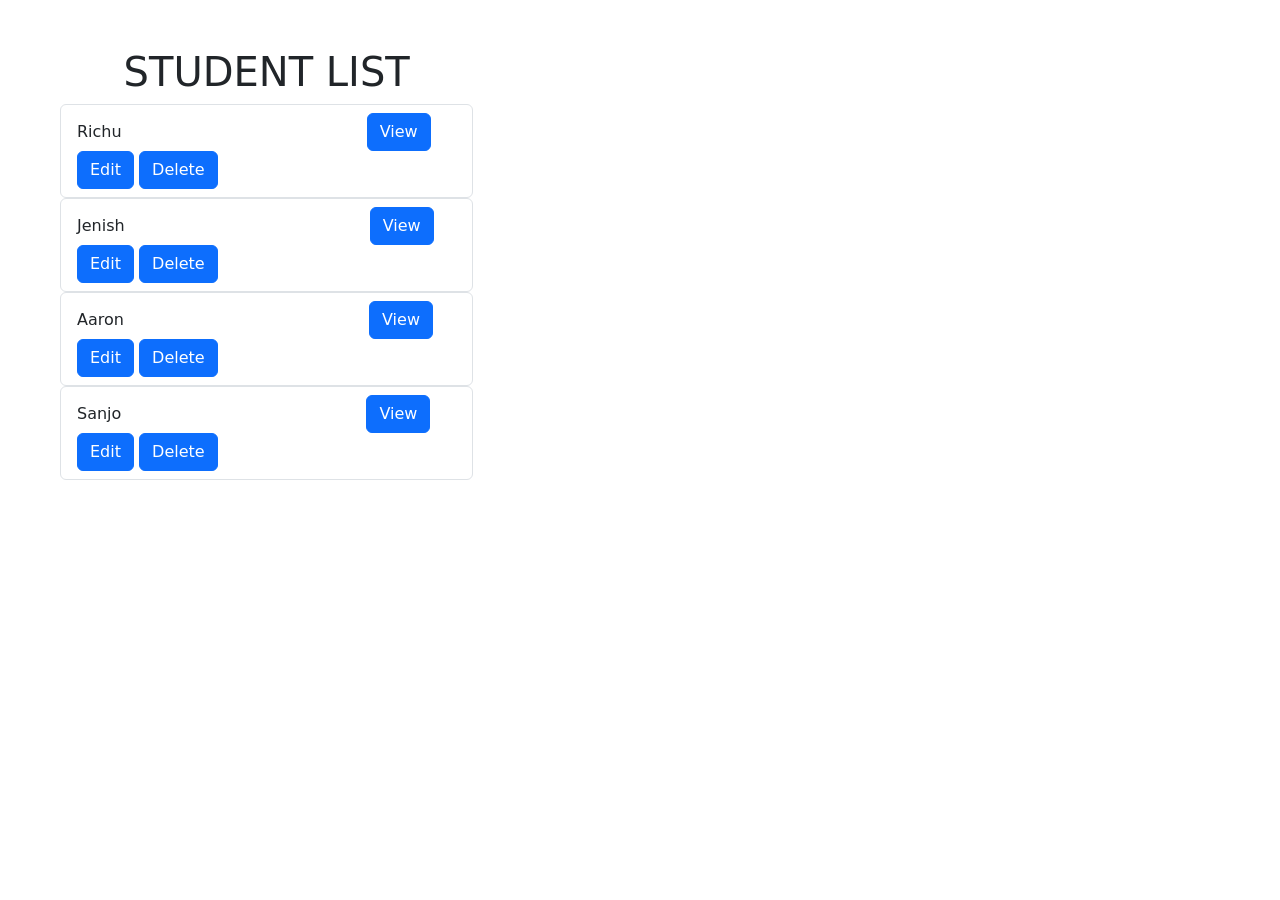
==== student list/index.html @ 68711f0c "button set" ====
<!DOCTYPE html>
<html lang="en">
<head>
    <meta charset="UTF-8">
    <meta name="viewport" content="width=device-width, initial-scale=1.0">

    <link href="https://cdn.jsdelivr.net/npm/bootstrap@5.3.3/dist/css/bootstrap.min.css" rel="stylesheet" integrity="sha384-QWTKZyjpPEjISv5WaRU9OFeRpok6YctnYmDr5pNlyT2bRjXh0JMhjY6hW+ALEwIH" crossorigin="anonymous">
    <link rel="stylesheet" href="style.css" type="text/css">
  <title>Document</title>
</head>

<body>

   <!-- fist-section student list and add data -->
   <section class="p-5  col-md-5 m-0"> 

    <h1 class="text-center"> STUDENT LIST</h1>

    <div class="container">

      <div class="">
        <list>

          <div class="list-group col-md-flex">

            <ul class="list-group">
              
              <li class="list-group-item " >Richu
                  
                   <button class="btn btn-primary" style="margin-left: 15rem;"  type="button">View</button>
                   <button class="btn btn-primary" type="button">Edit</button>
                   <button class="btn btn-primary" type="button">Delete</button>
                   
              </li>
            </ul>

          </div>
        </list>

        <list>

          <div class="list-group col-md-flex">

            <ul class="list-group">
              
              <li class="list-group-item " >Jenish
                  
                   <button class="btn btn-primary" style="margin-left: 15rem;"  type="button">View</button>
                   <button class="btn btn-primary" type="button">Edit</button>
                   <button class="btn btn-primary" type="button">Delete</button>
                   
              </li>
            </ul>

          </div>
        </list>

        <list>

          <div class="list-group col-md-flex">

            <ul class="list-group">
              
              <li class="list-group-item " >Aaron
                  
                   <button class="btn btn-primary" style="margin-left: 15rem;"  type="button">View</button>
                   <button class="btn btn-primary" type="button">Edit</button>
                   <button class="btn btn-primary" type="button">Delete</button>
                   
              </li>
            </ul>

          </div>
        </list>

        <list>

          <div class="list-group col-md-flex">

            <ul class="list-group">
              
              <li class="list-group-item " >Sanjo
                  
                   <button class="btn btn-primary" style="margin-left: 15rem;"  type="button">View</button>
                   <button class="btn btn-primary" type="button">Edit</button>
                   <button class="btn btn-primary" type="button">Delete</button>
                   
              </li>
            </ul>

          </div>
        </list>


      </div>

    </div>

  </section>


   


   <script src="https://cdn.jsdelivr.net/npm/bootstrap@5.3.3/dist/js/bootstrap.bundle.min.js" integrity="sha384-YvpcrYf0tY3lHB60NNkmXc5s9fDVZLESaAA55NDzOxhy9GkcIdslK1eN7N6jIeHz" crossorigin="anonymous"></script>
</body>
</html>
---- student list/style.css ----
list-group-item{
    margin-left: 194px;
}
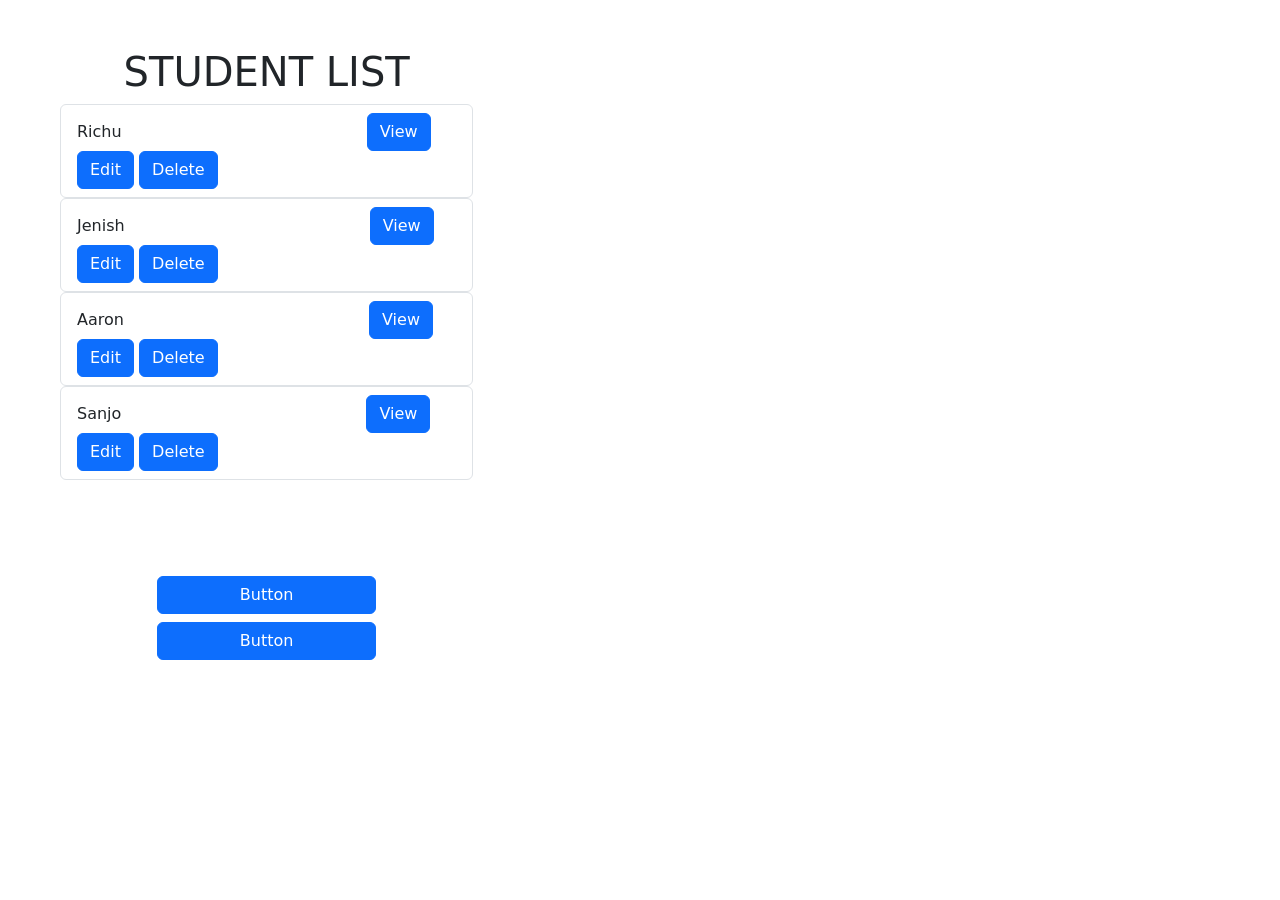
==== commit 9dd7be0c: "working of add student" ====
--- a/student list/index.html
+++ b/student list/index.html
@@ -81,7 +81,7 @@
               
               <li class="list-group-item " >Sanjo
                   
-                   <button class="btn btn-primary" style="margin-left: 15rem;"  type="button">View</button>
+                   <button class="btn btn-primary" style=" margin-left: 15rem "  type="button">View</button>
                    <button class="btn btn-primary" type="button">Edit</button>
                    <button class="btn btn-primary" type="button">Delete</button>
                    
@@ -96,7 +96,32 @@
 
     </div>
 
+
+    
+
   </section>
+   <!-- add student -->
+
+  <section class="p-5  col-md-5 m-0 " >
+
+    <!-- <div>
+      <div class= " p-5 col-md-5 m-0 " style="" ></div> -->
+      
+      <!-- <div class="d-grid gap-1">
+        <button class="btn btn-primary" type="button">Button</button>
+      </div> -->
+
+      <div class="d-grid gap-2 col-6 mx-auto">
+        <button class="btn btn-primary" type="button">Button</button>
+        <button class="btn btn-primary" type="button">Button</button>
+      </div>
+  
+  
+      </div>
+
+  </section>
+
+  
 
 
    
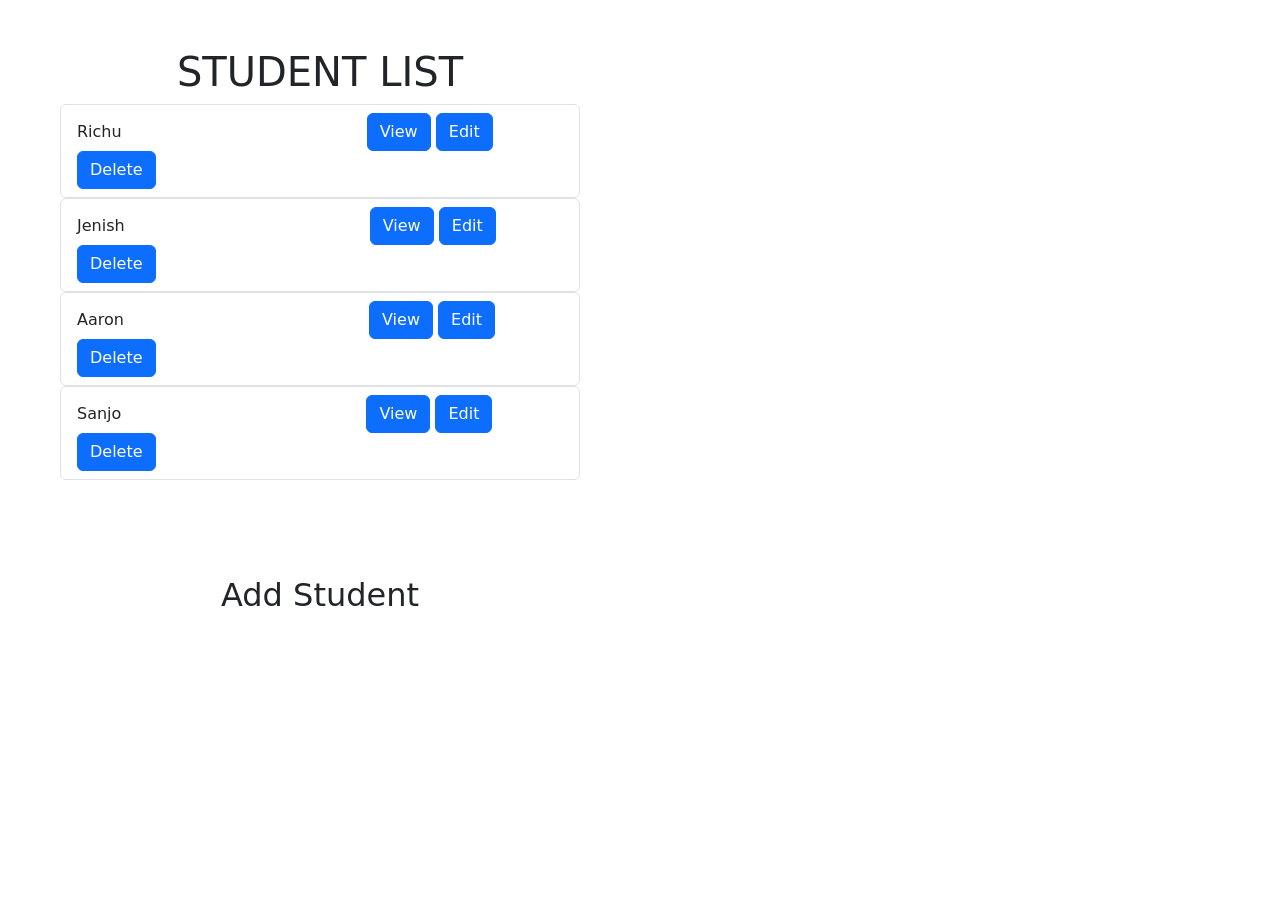
==== commit 724bb102: "still work on add student button" ====
--- a/student list/index.html
+++ b/student list/index.html
@@ -12,13 +12,13 @@
 <body>
 
    <!-- fist-section student list and add data -->
-   <section class="p-5  col-md-5 m-0"> 
+   <section class="p-5  col-md-6 m-0"> 
 
     <h1 class="text-center"> STUDENT LIST</h1>
 
     <div class="container">
 
-      <div class="">
+      <div class="left">
         <list>
 
           <div class="list-group col-md-flex">
@@ -94,32 +94,30 @@
 
       </div>
 
+    </section>
+    <!-- add student -->
+ 
+   <section class="p-5 col-md-6 m-0 " >
+    <div class="rigth">
+      <h2 class="text-center">Add Student</h2>
+      <form action="" method="post"></form>
+
+    </div>
+
+
+ 
+      
+   
+       </div>
+ 
+   </section>
+
     </div>
 
 
     
 
-  </section>
-   <!-- add student -->
-
-  <section class="p-5  col-md-5 m-0 " >
-
-    <!-- <div>
-      <div class= " p-5 col-md-5 m-0 " style="" ></div> -->
-      
-      <!-- <div class="d-grid gap-1">
-        <button class="btn btn-primary" type="button">Button</button>
-      </div> -->
-
-      <div class="d-grid gap-2 col-6 mx-auto">
-        <button class="btn btn-primary" type="button">Button</button>
-        <button class="btn btn-primary" type="button">Button</button>
-      </div>
   
-  
-      </div>
-
-  </section>
 
   
 
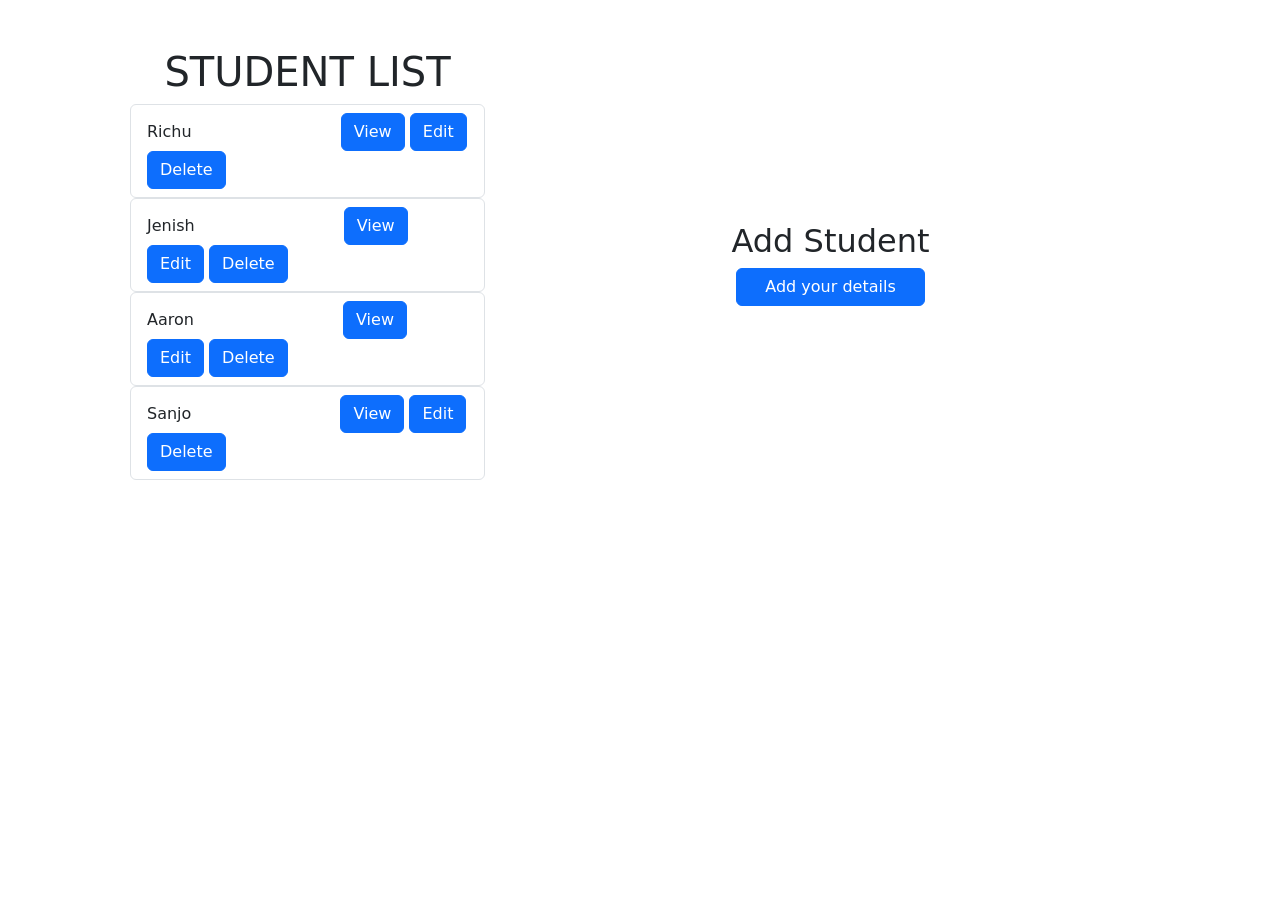
==== commit de10147e: "finely the row set in 50%-50%" ====
--- a/student list/index.html
+++ b/student list/index.html
@@ -11,8 +11,11 @@
 
 <body>
 
+  <div class="container">
+    <div class="row align-items-center">
+
    <!-- fist-section student list and add data -->
-   <section class="p-5  col-md-6 m-0"> 
+   <section class="p-5  col-md-5 m-0" style=" "> 
 
     <h1 class="text-center"> STUDENT LIST</h1>
 
@@ -27,7 +30,7 @@
               
               <li class="list-group-item " >Richu
                   
-                   <button class="btn btn-primary" style="margin-left: 15rem;"  type="button">View</button>
+                   <button class="btn btn-primary" style="margin-left: 9rem;"  type="button">View</button>
                    <button class="btn btn-primary" type="button">Edit</button>
                    <button class="btn btn-primary" type="button">Delete</button>
                    
@@ -45,7 +48,7 @@
               
               <li class="list-group-item " >Jenish
                   
-                   <button class="btn btn-primary" style="margin-left: 15rem;"  type="button">View</button>
+                   <button class="btn btn-primary" style="margin-left: 9rem;"  type="button">View</button>
                    <button class="btn btn-primary" type="button">Edit</button>
                    <button class="btn btn-primary" type="button">Delete</button>
                    
@@ -63,7 +66,7 @@
               
               <li class="list-group-item " >Aaron
                   
-                   <button class="btn btn-primary" style="margin-left: 15rem;"  type="button">View</button>
+                   <button class="btn btn-primary" style="margin-left: 9rem;"  type="button">View</button>
                    <button class="btn btn-primary" type="button">Edit</button>
                    <button class="btn btn-primary" type="button">Delete</button>
                    
@@ -81,7 +84,7 @@
               
               <li class="list-group-item " >Sanjo
                   
-                   <button class="btn btn-primary" style=" margin-left: 15rem "  type="button">View</button>
+                   <button class="btn btn-primary" style=" margin-left: 9rem "  type="button">View</button>
                    <button class="btn btn-primary" type="button">Edit</button>
                    <button class="btn btn-primary" type="button">Delete</button>
                    
@@ -97,22 +100,26 @@
     </section>
     <!-- add student -->
  
-   <section class="p-5 col-md-6 m-0 " >
-    <div class="rigth">
+   <section class="p-5 col-md-5 m-5 " style=""  >
+    <div class="">
       <h2 class="text-center">Add Student</h2>
-      <form action="" method="post"></form>
 
+      <div class="d-grid gap-2 col-6 mx-auto">
+        <button class="btn btn-primary" type="button">Add your details</button>
+        <!-- <button class="btn btn-primary" type="button">Button</button> -->
+      </div>
+
+      </div>
+
+     </div>
+ 
+     </section>
+
+     </div>
+
+     
     </div>
-
-
- 
-      
-   
-       </div>
- 
-   </section>
-
-    </div>
+  </div>
 
 
     
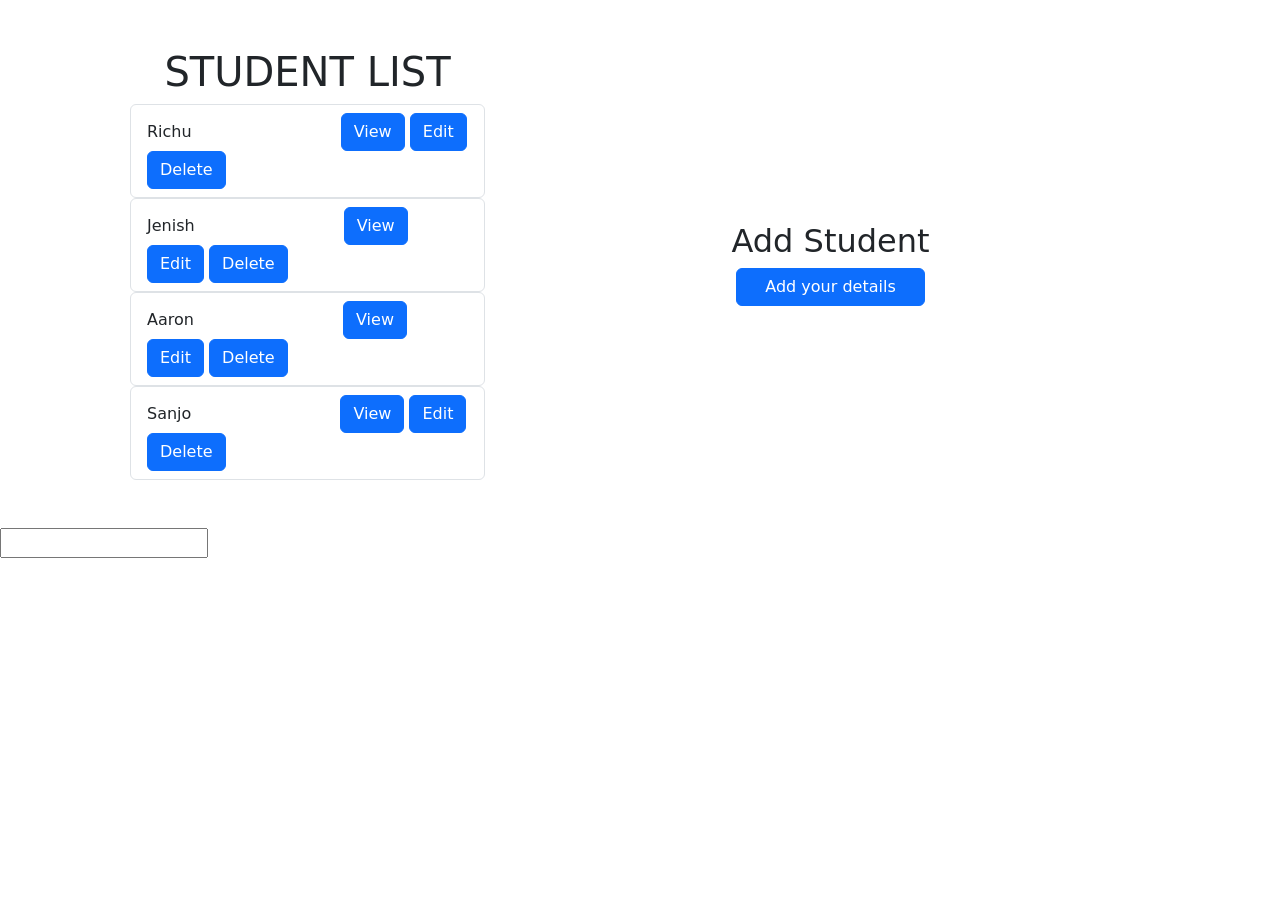
==== commit a83b7856: "there no need of delete page go to edit file" ====
--- a/student list/index.html
+++ b/student list/index.html
@@ -15,7 +15,7 @@
     <div class="row align-items-center">
 
    <!-- fist-section student list and add data -->
-   <section class="p-5  col-md-5 m-0" style=" "> 
+   <section class="p-5  col-md-5 m-0" > 
 
     <h1 class="text-center"> STUDENT LIST</h1>
 
@@ -30,9 +30,9 @@
               
               <li class="list-group-item " >Richu
                   
-                   <button class="btn btn-primary" style="margin-left: 9rem;"  type="button">View</button>
-                   <button class="btn btn-primary" type="button">Edit</button>
-                   <button class="btn btn-primary" type="button">Delete</button>
+                <button  href="#" class="btn btn-primary" style=" margin-left: 9rem "  type="button">View</button>
+                <button href="#" class="btn btn-primary" type="button">Edit</button>
+                <button  id="Delete" href="#" class="btn btn-primary" type="button">Delete</button>
                    
               </li>
             </ul>
@@ -48,9 +48,9 @@
               
               <li class="list-group-item " >Jenish
                   
-                   <button class="btn btn-primary" style="margin-left: 9rem;"  type="button">View</button>
-                   <button class="btn btn-primary" type="button">Edit</button>
-                   <button class="btn btn-primary" type="button">Delete</button>
+                <button  href="#" class="btn btn-primary" style=" margin-left: 9rem "  type="button">View</button>
+                <button href="#" class="btn btn-primary" type="button">Edit</button>
+                <button  id="Delete" href="#" class="btn btn-primary" type="button">Delete</button>
                    
               </li>
             </ul>
@@ -66,9 +66,9 @@
               
               <li class="list-group-item " >Aaron
                   
-                   <button class="btn btn-primary" style="margin-left: 9rem;"  type="button">View</button>
-                   <button class="btn btn-primary" type="button">Edit</button>
-                   <button class="btn btn-primary" type="button">Delete</button>
+                <button  href="#" class="btn btn-primary" style=" margin-left: 9rem "  type="button">View</button>
+                <button href="#" class="btn btn-primary" type="button">Edit</button>
+                <button  id="Delete" href="#" class="btn btn-primary" type="button">Delete</button>
                    
               </li>
             </ul>
@@ -84,9 +84,9 @@
               
               <li class="list-group-item " >Sanjo
                   
-                   <button class="btn btn-primary" style=" margin-left: 9rem "  type="button">View</button>
-                   <button class="btn btn-primary" type="button">Edit</button>
-                   <button class="btn btn-primary" type="button">Delete</button>
+                   <button  href="#" class="btn btn-primary" style=" margin-left: 9rem "  type="button">View</button>
+                   <button href="#" class="btn btn-primary" type="button">Edit</button>
+                   <button  id="Delete" href="#" class="btn btn-primary" type="button">Delete</button>
                    
               </li>
             </ul>
@@ -100,12 +100,12 @@
     </section>
     <!-- add student -->
  
-   <section class="p-5 col-md-5 m-5 " style=""  >
+   <section class="p-5 col-md-5 m-5 "  >
     <div class="">
       <h2 class="text-center">Add Student</h2>
 
       <div class="d-grid gap-2 col-6 mx-auto">
-        <button class="btn btn-primary" type="button">Add your details</button>
+        <button href="" class="btn btn-primary" type="button">Add your details</button>
         <!-- <button class="btn btn-primary" type="button">Button</button> -->
       </div>
 
@@ -121,6 +121,28 @@
     </div>
   </div>
 
+  <!-- js -->
+  <input id="numb">
+
+  <!-- <button type="button" onclick="myFunction()">Submit</button> -->
+  
+  <p id="Delete"></p>
+  
+  <script>
+  function myFunction() {
+    
+    let x = document.getElementById("numb").value;
+    
+    let text;
+    if (isNaN(x) || x < 1 || x > 1000) {
+      text = " Not valid";
+    } else {
+      text = "You id has Deleted";
+    }
+    document.getElementById("demo").innerHTML = text;
+  }
+  </script>
+
 
     
 
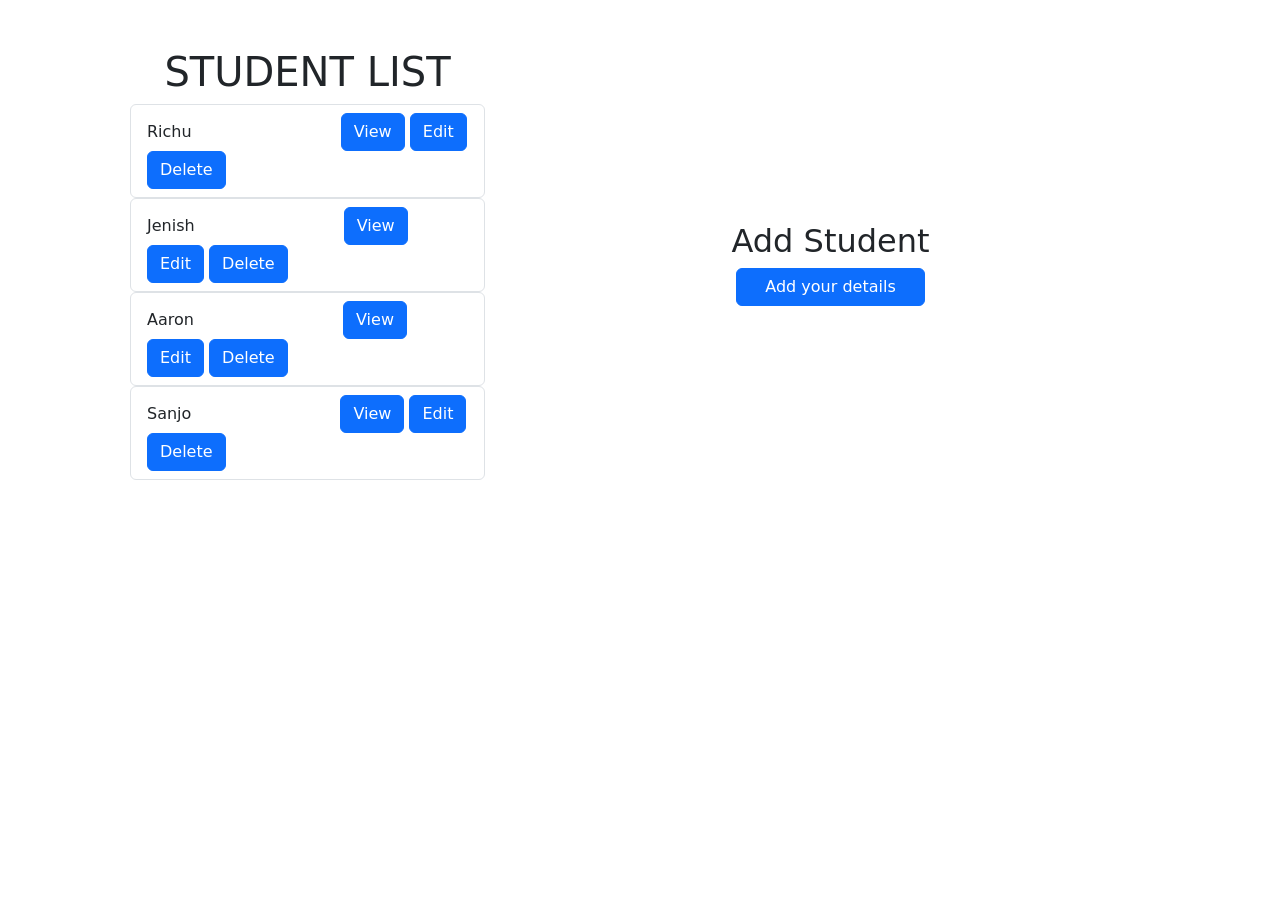
==== commit b217dae7: "working on view page" ====
--- a/student list/index.html
+++ b/student list/index.html
@@ -122,26 +122,27 @@
   </div>
 
   <!-- js -->
-  <input id="numb">
+  <!-- <input id="numb"> -->
 
   <!-- <button type="button" onclick="myFunction()">Submit</button> -->
   
-  <p id="Delete"></p>
+  <!-- <p id="Delete"></p>
   
   <script>
   function myFunction() {
     
-    let x = document.getElementById("numb").value;
+    let x = document.getElementById("numb").value; -->
     
-    let text;
-    if (isNaN(x) || x < 1 || x > 1000) {
-      text = " Not valid";
-    } else {
-      text = "You id has Deleted";
-    }
-    document.getElementById("demo").innerHTML = text;
-  }
-  </script>
+    <!-- // let text;
+    // if (isNaN(x) || x < 1 || x > 1000) {
+  //   if 
+  //     text = " 
+  //   } else {
+  //     text = "You id has Deleted";
+  //   }
+  //   document.getElementById("demo").innerHTML = text;
+  // }
+  // </script> -->
 
 
     
